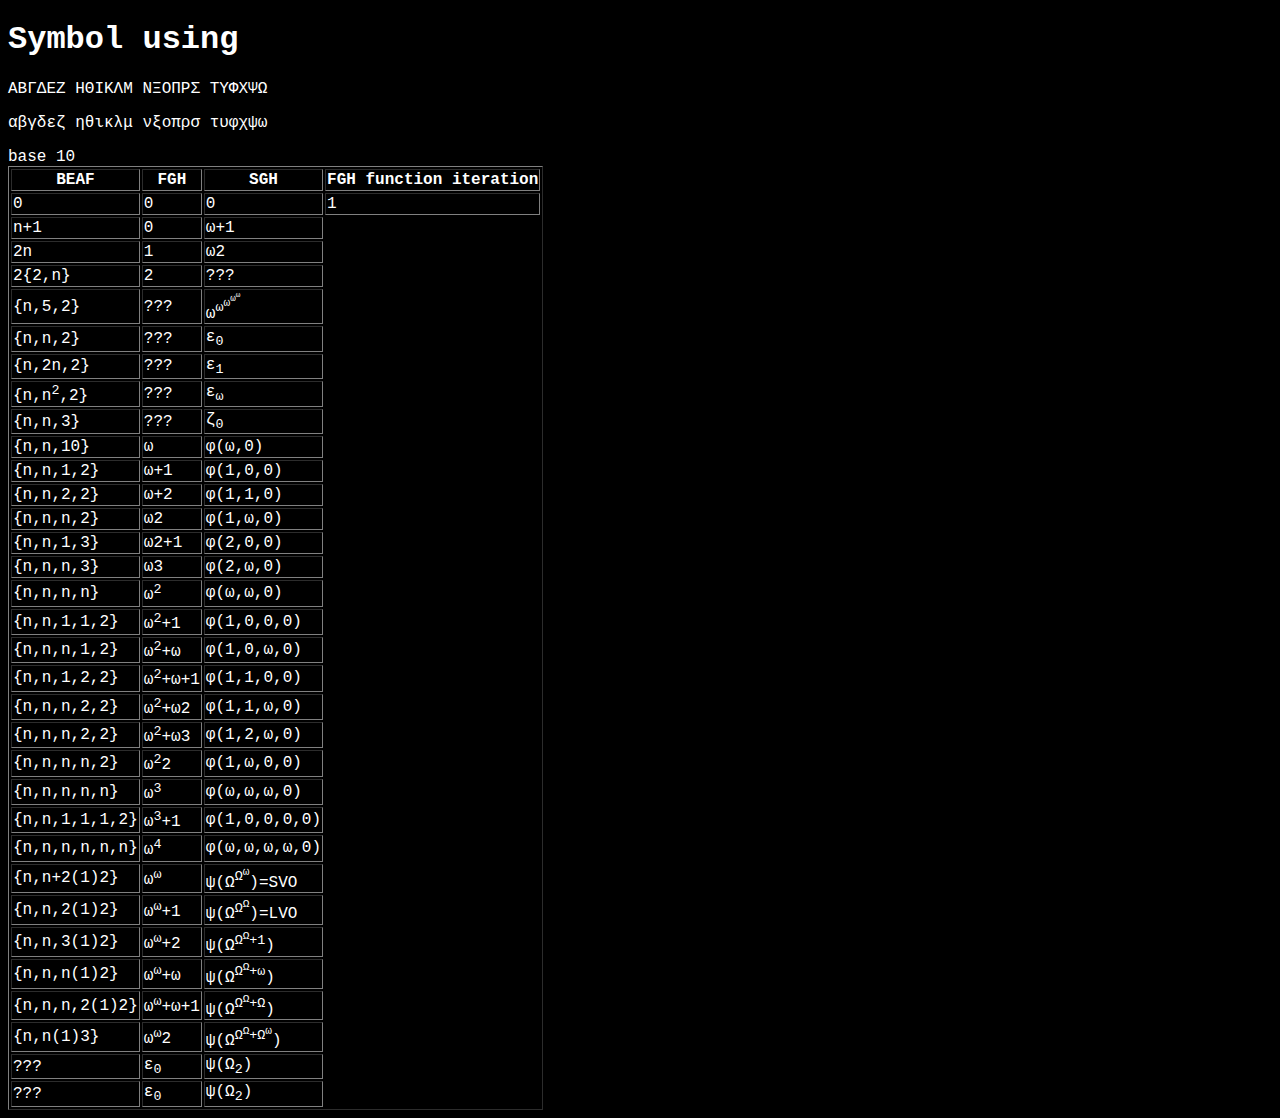
==== doc/fgh和sgh对照表.html @ e658390c "我去，项目版本大改动!!!! 难不成要迎来2.0时代??!(不可能哒)" ====
<!DOCTYPE html>
<html lang="en">
<head>
    <meta charset="UTF-8">
    <title>大数文档</title>
    <script src="/js/technical/ExpantaNum.js"></script>
    <script src="/js/technical/format_expantanum.js"></script>
    <style>
        body {
            background: #000;
            color: #fff;
        }

        * {
            font-family: 'Courier New', Noto Sans SC, 'Source Han Sans', sans-serif;
        }
    </style>
</head>
<body>
<h1>Symbol using</h1>
<p>ΑΒΓΔΕΖ ΗΘΙΚΛΜ ΝΞΟΠΡΣ ΤΥΦΧΨΩ</p>
<p>αβγδεζ ηθικλμ νξοπρσ τυφχψω</p>
base 10
<table border="1">
    <thead>
    <tr>
        <th>BEAF</th>
        <th>FGH</th>
        <th>SGH</th>
        <th>FGH function iteration</th>
    </tr>
    </thead>
    <tbody>
    <tr>
        <td>0</td>
        <td>0</td>
        <td>0</td>
        <td>1</td>
    </td>
    <tr>
        <td>n+1</td>
        <td>0</td>
        <td>ω+1</td>
    </tr>
    <tr>
        <td>2n</td>
        <td>1</td>
        <td>ω2</td>
    </tr>
    <tr>
        <td>2{2,n}</td>
        <td>2</td>
        <td>???</td>
    </tr>
    <tr>
        <td>{n,5,2}</td>
        <td>???</td>
        <td>ω<sup>ω<sup>ω<sup>ω<sup>ω</sup></sup></sup></sup></td>
    </tr>
    <tr>
        <td>{n,n,2}</td>
        <td>???</td>
        <td>ε<sub>0</sub></td>
    </tr>
    <tr>
        <td>{n,2n,2}</td>
        <td>???</td>
        <td>ε<sub>1</sub></td>
    </tr>
    <tr>
        <td>{n,n<sup>2</sup>,2}</td>
        <td>???</td>
        <td>ε<sub>ω</sub></td>
    </tr>
    <tr>
        <td>{n,n,3}</td>
        <td>???</td>
        <td>ζ<sub>0</sub></td>
    </tr>
    <tr>
        <td>{n,n,10}</td>
        <td>ω</td>
        <td>φ(ω,0)</td>
    </tr>
    <tr>
        <td>{n,n,1,2}</td>
        <td>ω+1</td>
        <td>φ(1,0,0)</td>
    </tr>
    <tr>
        <td>{n,n,2,2}</td>
        <td>ω+2</td>
        <td>φ(1,1,0)</td>
    </tr>
    <tr>
        <td>{n,n,n,2}</td>
        <td>ω2</td>
        <td>φ(1,ω,0)</td>
    </tr>
    <tr>
        <td>{n,n,1,3}</td>
        <td>ω2+1</td>
        <td>φ(2,0,0)</td>
    </tr>
    <tr>
        <td>{n,n,n,3}</td>
        <td>ω3</td>
        <td>φ(2,ω,0)</td>
    </tr>
    <tr>
        <td>{n,n,n,n}</td>
        <td>ω<sup>2</sup></td>
        <td>φ(ω,ω,0)</td>
    </tr>
    <tr>
        <td>{n,n,1,1,2}</td>
        <td>ω<sup>2</sup>+1</td>
        <td>φ(1,0,0,0)</td>
    </tr>
    <tr>
        <td>{n,n,n,1,2}</td>
        <td>ω<sup>2</sup>+ω</td>
        <td>φ(1,0,ω,0)</td>
    </tr>
    <tr>
        <td>{n,n,1,2,2}</td>
        <td>ω<sup>2</sup>+ω+1</td>
        <td>φ(1,1,0,0)</td>
    </tr>
    <tr>
        <td>{n,n,n,2,2}</td>
        <td>ω<sup>2</sup>+ω2</td>
        <td>φ(1,1,ω,0)</td>
    </tr>
    <tr>
        <td>{n,n,n,2,2}</td>
        <td>ω<sup>2</sup>+ω3</td>
        <td>φ(1,2,ω,0)</td>
    </tr>
    <tr>
        <td>{n,n,n,n,2}</td>
        <td>ω<sup>2</sup>2</td>
        <td>φ(1,ω,0,0)</td>
    </tr>
    <tr>
        <td>{n,n,n,n,n}</td>
        <td>ω<sup>3</sup></td>
        <td>φ(ω,ω,ω,0)</td>
    </tr>
    <tr>
        <td>{n,n,1,1,1,2}</td>
        <td>ω<sup>3</sup>+1</td>
        <td>φ(1,0,0,0,0)</td>
    </tr>
    <tr>
        <td>{n,n,n,n,n,n}</td>
        <td>ω<sup>4</sup></td>
        <td>φ(ω,ω,ω,ω,0)</td>
    </tr>
    <tr>
        <td>{n,n+2(1)2}</td>
        <td>ω<sup>ω</sup></td>
        <td>ψ(Ω<sup>Ω<sup>ω</sup></sup>)=SVO</td>
    </tr>
    <tr>
        <td>{n,n,2(1)2}</td>
        <td>ω<sup>ω</sup>+1</td>
        <td>ψ(Ω<sup>Ω<sup>Ω</sup></sup>)=LVO</td>
    </tr>
    <tr>
        <td>{n,n,3(1)2}</td>
        <td>ω<sup>ω</sup>+2</td>
        <td>ψ(Ω<sup>Ω<sup>Ω</sup>+1</sup>)</td>
    </tr>
    <tr>
        <td>{n,n,n(1)2}</td>
        <td>ω<sup>ω</sup>+ω</td>
        <td>ψ(Ω<sup>Ω<sup>Ω</sup>+ω</sup>)</td>
    </tr>
    <tr>
        <td>{n,n,n,2(1)2}</td>
        <td>ω<sup>ω</sup>+ω+1</td>
        <td>ψ(Ω<sup>Ω<sup>Ω</sup>+Ω</sup>)</td>
    </tr>
    <tr>
        <td>{n,n(1)3}</td>
        <td>ω<sup>ω</sup>2</td>
        <td>ψ(Ω<sup>Ω<sup>Ω</sup>+Ω<sup>ω</sup></sup>)</td>
    </tr>
    <tr>
        <td>???</td>
        <td>ε<sub>0</sub></td>
        <td>ψ(Ω<sub>2</sub>)</td>
    </tr>
    <tr>
        <td>???</td>
        <td>ε<sub>0</sub></td>
        <td>ψ(Ω<sub>2</sub>)</td>
    </tr>
    </tbody>
</table>

</body>
</html>
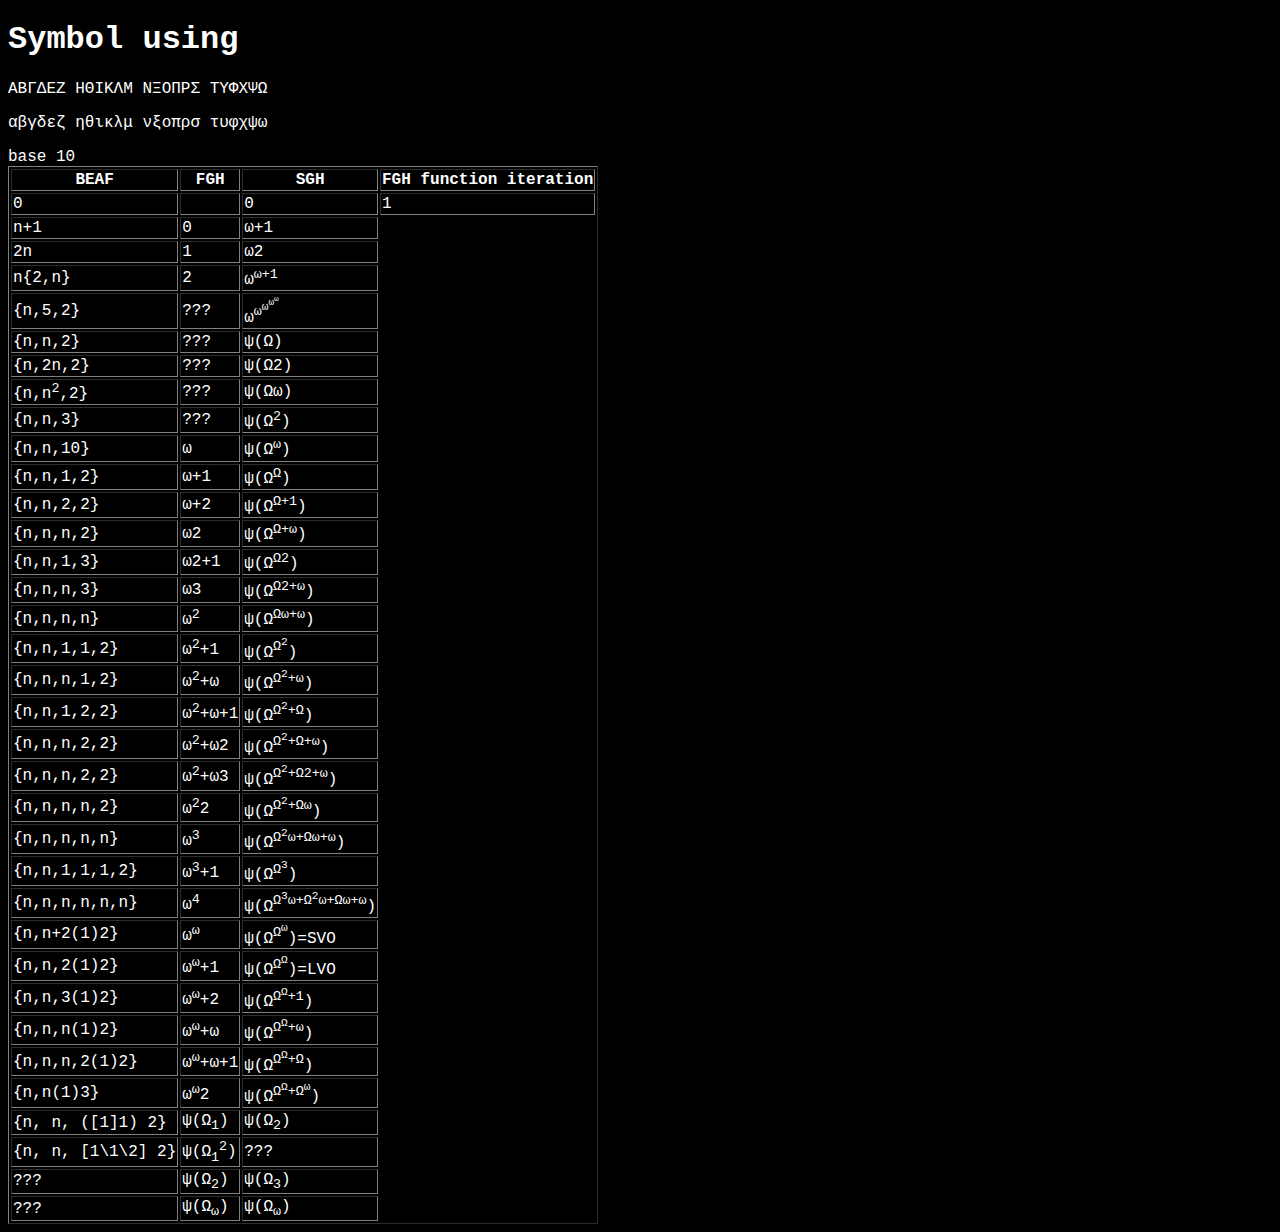
==== commit 7003f816: "修复计时器掌握者" ====
--- a/doc/fgh和sgh对照表.html
+++ b/doc/fgh和sgh对照表.html
@@ -1,4 +1,4 @@
-<!DOCTYPE html>
+﻿<!DOCTYPE html>
 <html lang="en">
 <head>
     <meta charset="UTF-8">
@@ -33,7 +33,7 @@
     <tbody>
     <tr>
         <td>0</td>
-        <td>0</td>
+        <td></td>
         <td>0</td>
         <td>1</td>
     </td>
@@ -48,9 +48,9 @@
         <td>ω2</td>
     </tr>
     <tr>
-        <td>2{2,n}</td>
+        <td>n{2,n}</td>
         <td>2</td>
-        <td>???</td>
+        <td>ω<sup>ω+1</sup></td>
     </tr>
     <tr>
         <td>{n,5,2}</td>
@@ -60,102 +60,102 @@
     <tr>
         <td>{n,n,2}</td>
         <td>???</td>
-        <td>ε<sub>0</sub></td>
+        <td>ψ(Ω)</td>
     </tr>
     <tr>
         <td>{n,2n,2}</td>
         <td>???</td>
-        <td>ε<sub>1</sub></td>
+        <td>ψ(Ω2)</td>
     </tr>
     <tr>
         <td>{n,n<sup>2</sup>,2}</td>
         <td>???</td>
-        <td>ε<sub>ω</sub></td>
+        <td>ψ(Ωω)</td>
     </tr>
     <tr>
         <td>{n,n,3}</td>
         <td>???</td>
-        <td>ζ<sub>0</sub></td>
+        <td>ψ(Ω<sup>2</sup>)</td>
     </tr>
     <tr>
         <td>{n,n,10}</td>
         <td>ω</td>
-        <td>φ(ω,0)</td>
+        <td>ψ(Ω<sup>ω</sup>)</td>
     </tr>
     <tr>
         <td>{n,n,1,2}</td>
         <td>ω+1</td>
-        <td>φ(1,0,0)</td>
+        <td>ψ(Ω<sup>Ω</sup>)</td>
     </tr>
     <tr>
         <td>{n,n,2,2}</td>
         <td>ω+2</td>
-        <td>φ(1,1,0)</td>
+        <td>ψ(Ω<sup>Ω+1</sup>)</td>
     </tr>
     <tr>
         <td>{n,n,n,2}</td>
         <td>ω2</td>
-        <td>φ(1,ω,0)</td>
+        <td>ψ(Ω<sup>Ω+ω</sup>)</td>
     </tr>
     <tr>
         <td>{n,n,1,3}</td>
         <td>ω2+1</td>
-        <td>φ(2,0,0)</td>
+        <td>ψ(Ω<sup>Ω2</sup>)</td>
     </tr>
     <tr>
         <td>{n,n,n,3}</td>
         <td>ω3</td>
-        <td>φ(2,ω,0)</td>
+        <td>ψ(Ω<sup>Ω2+ω</sup>)</td>
     </tr>
     <tr>
         <td>{n,n,n,n}</td>
         <td>ω<sup>2</sup></td>
-        <td>φ(ω,ω,0)</td>
+        <td>ψ(Ω<sup>Ωω+ω</sup>)</td>
     </tr>
     <tr>
         <td>{n,n,1,1,2}</td>
         <td>ω<sup>2</sup>+1</td>
-        <td>φ(1,0,0,0)</td>
+        <td>ψ(Ω<sup>Ω<sup>2</sup></sup>)</td>
     </tr>
     <tr>
         <td>{n,n,n,1,2}</td>
         <td>ω<sup>2</sup>+ω</td>
-        <td>φ(1,0,ω,0)</td>
+        <td>ψ(Ω<sup>Ω<sup>2</sup>+ω</sup>)</td>
     </tr>
     <tr>
         <td>{n,n,1,2,2}</td>
         <td>ω<sup>2</sup>+ω+1</td>
-        <td>φ(1,1,0,0)</td>
+        <td>ψ(Ω<sup>Ω<sup>2</sup>+Ω</sup>)</td>
     </tr>
     <tr>
         <td>{n,n,n,2,2}</td>
         <td>ω<sup>2</sup>+ω2</td>
-        <td>φ(1,1,ω,0)</td>
+        <td>ψ(Ω<sup>Ω<sup>2</sup>+Ω+ω</sup>)</td>
     </tr>
     <tr>
         <td>{n,n,n,2,2}</td>
         <td>ω<sup>2</sup>+ω3</td>
-        <td>φ(1,2,ω,0)</td>
+        <td>ψ(Ω<sup>Ω<sup>2</sup>+Ω2+ω</sup>)</td>
     </tr>
     <tr>
         <td>{n,n,n,n,2}</td>
         <td>ω<sup>2</sup>2</td>
-        <td>φ(1,ω,0,0)</td>
+        <td>ψ(Ω<sup>Ω<sup>2</sup>+Ωω</sup>)</td>
     </tr>
     <tr>
         <td>{n,n,n,n,n}</td>
         <td>ω<sup>3</sup></td>
-        <td>φ(ω,ω,ω,0)</td>
+        <td>ψ(Ω<sup>Ω<sup>2</sup>ω+Ωω+ω</sup>)</td>
     </tr>
     <tr>
         <td>{n,n,1,1,1,2}</td>
         <td>ω<sup>3</sup>+1</td>
-        <td>φ(1,0,0,0,0)</td>
+        <td>ψ(Ω<sup>Ω<sup>3</sup></sup>)</td>
     </tr>
     <tr>
         <td>{n,n,n,n,n,n}</td>
         <td>ω<sup>4</sup></td>
-        <td>φ(ω,ω,ω,ω,0)</td>
+        <td>ψ(Ω<sup>Ω<sup>3</sup>ω+Ω<sup>2</sup>ω+Ωω+ω</sup>)</td>
     </tr>
     <tr>
         <td>{n,n+2(1)2}</td>
@@ -188,14 +188,24 @@
         <td>ψ(Ω<sup>Ω<sup>Ω</sup>+Ω<sup>ω</sup></sup>)</td>
     </tr>
     <tr>
-        <td>???</td>
-        <td>ε<sub>0</sub></td>
+        <td>{n, n, ([1]1) 2}</td>
+        <td>ψ(Ω<sub>1</sub>)</td>
         <td>ψ(Ω<sub>2</sub>)</td>
     </tr>
     <tr>
-        <td>???</td>
-        <td>ε<sub>0</sub></td>
+        <td>{n, n, [1\1\2] 2}</td>
+        <td>ψ(Ω<sub>1</sub><sup>2</sup>)</td>
+        <td>???</td>
+    </tr>
+    <tr>
+        <td>???</td>
         <td>ψ(Ω<sub>2</sub>)</td>
+        <td>ψ(Ω<sub>3</sub>)</td>
+    </tr>
+    <tr>
+        <td>???</td>
+        <td>ψ(Ω<sub>ω</sub>)</td>
+        <td>ψ(Ω<sub>ω</sub>)</td>
     </tr>
     </tbody>
 </table>
